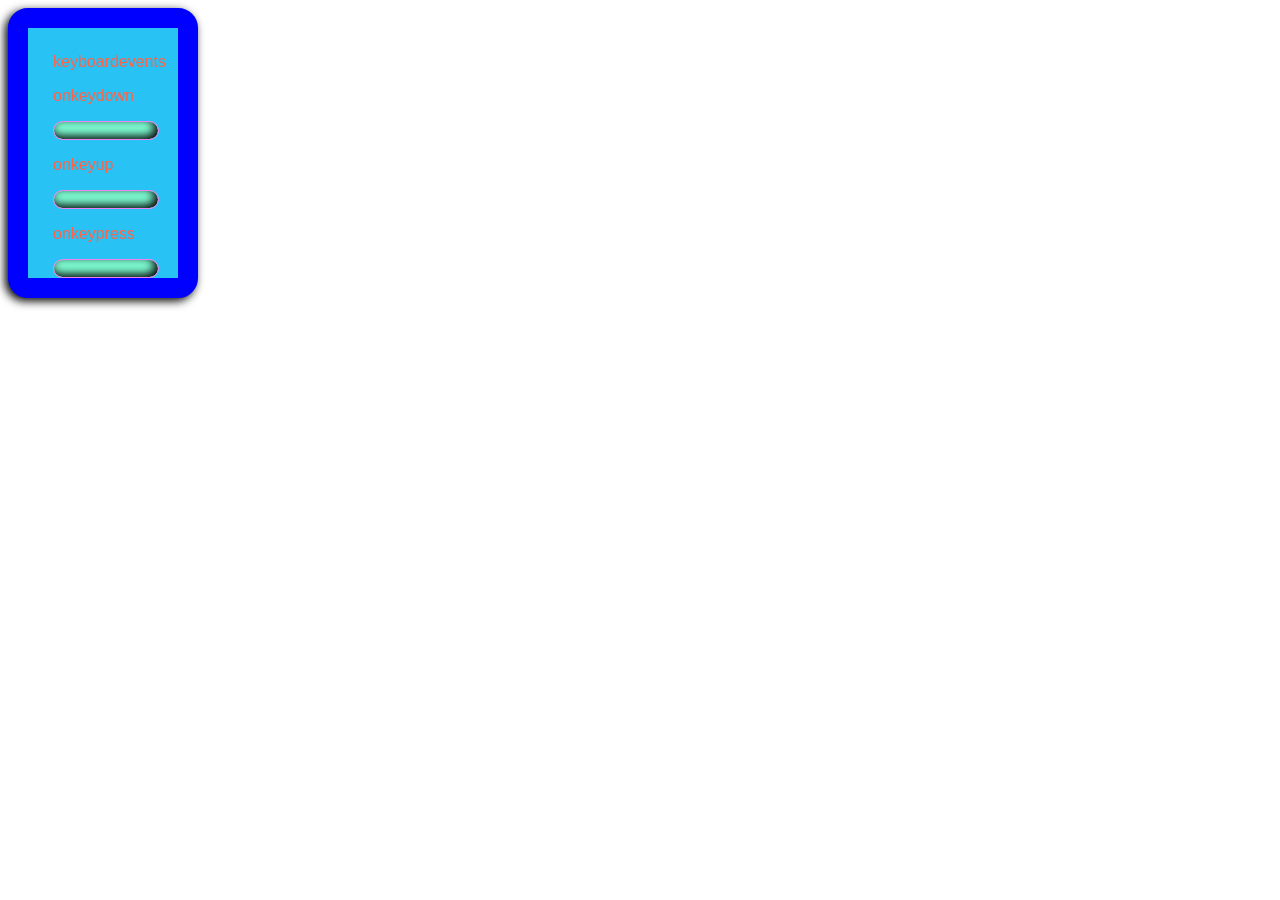
==== keyboardevents.html @ ae1a02a6 "these are mouse events" ====
<!DOCTYPE html>
<html lang="en">
<head>
    <meta charset="UTF-8">
    <meta name="viewport" content="width=device-width, initial-scale=1.0">
    <title>Document</title>
</head>
<body>
    <link rel="stylesheet" href="keyboard.css">
    
        <div id="form">
            <div id="h1">keyboardevents</div>
            <p>onkeydown</p>
            <input type="text">
             <p>onkeyup</p>
            <input type="text">
             <p>onkeypress</p>
            <input type="text">
        </div>
    
</body>
</html>
---- keyboard.css ----
body{
    font-family: 'Franklin Gothic Medium', 'Arial Narrow', Arial, sans-serif;
    background-size: 500px;
    background-position: -1500px -1000px;
    
}

#form{
    width: 100px;
    height: 200px;
    border: 20px solid blue;
    border-radius: 20px;
    padding: 25px;
    background-color: rgb(40, 194, 245);
    color: tomato;
    box-shadow: -3px 3px 10px #000;

    
    
}
p.input{
    font-size: 20px;
}

input{
    width: 100px;
    border: 1px solid violet;
    border-radius: 15px;
    background-color: aquamarine;
    box-shadow: inset -3px -3px 10px #000;
}
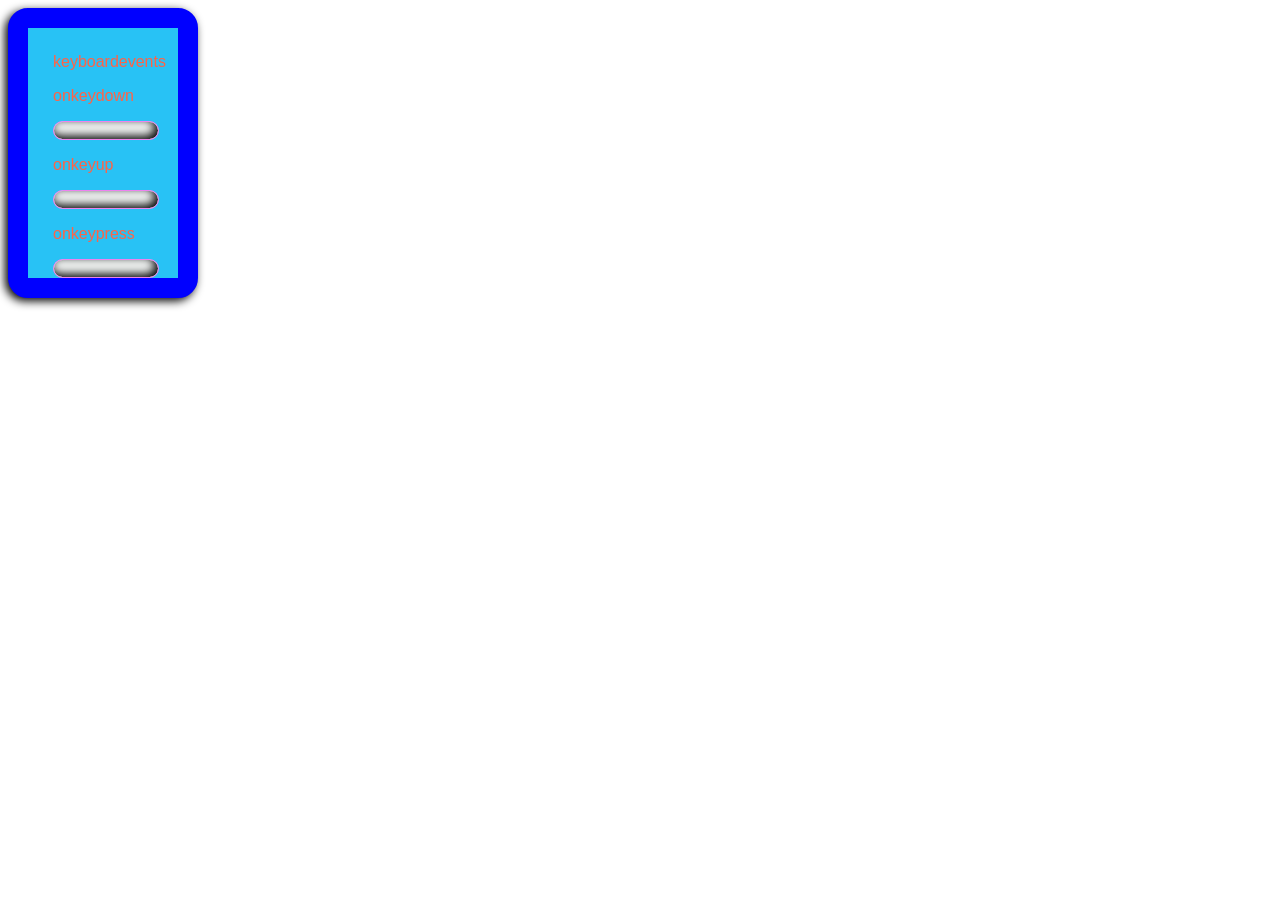
==== commit 85e05417: "windows and keybard events" ====
--- a/keyboardevents.html
+++ b/keyboardevents.html
@@ -11,12 +11,13 @@
         <div id="form">
             <div id="h1">keyboardevents</div>
             <p>onkeydown</p>
-            <input type="text">
-             <p>onkeyup</p>
-            <input type="text">
-             <p>onkeypress</p>
-            <input type="text">
-        </div>
-    
+            <input type="text" onkeydown="document.getElementById('form').style.background=this.value">
+            <p>onkeyup</p>
+            <input type="text" onkeyup="document.getElementById('form').style.background=this.value">
+            <p>onkeypress</p>
+            <input type="text" onkeypress="document.getElementById('form').style.background=this.value">
+            <form>
+            
+            </form>
 </body>
 </html>
--- a/keyboard.css
+++ b/keyboard.css
@@ -26,6 +26,6 @@
     width: 100px;
     border: 1px solid violet;
     border-radius: 15px;
-    background-color: aquamarine;
+    background-color: rgb(240, 243, 242);
     box-shadow: inset -3px -3px 10px #000;
 }
